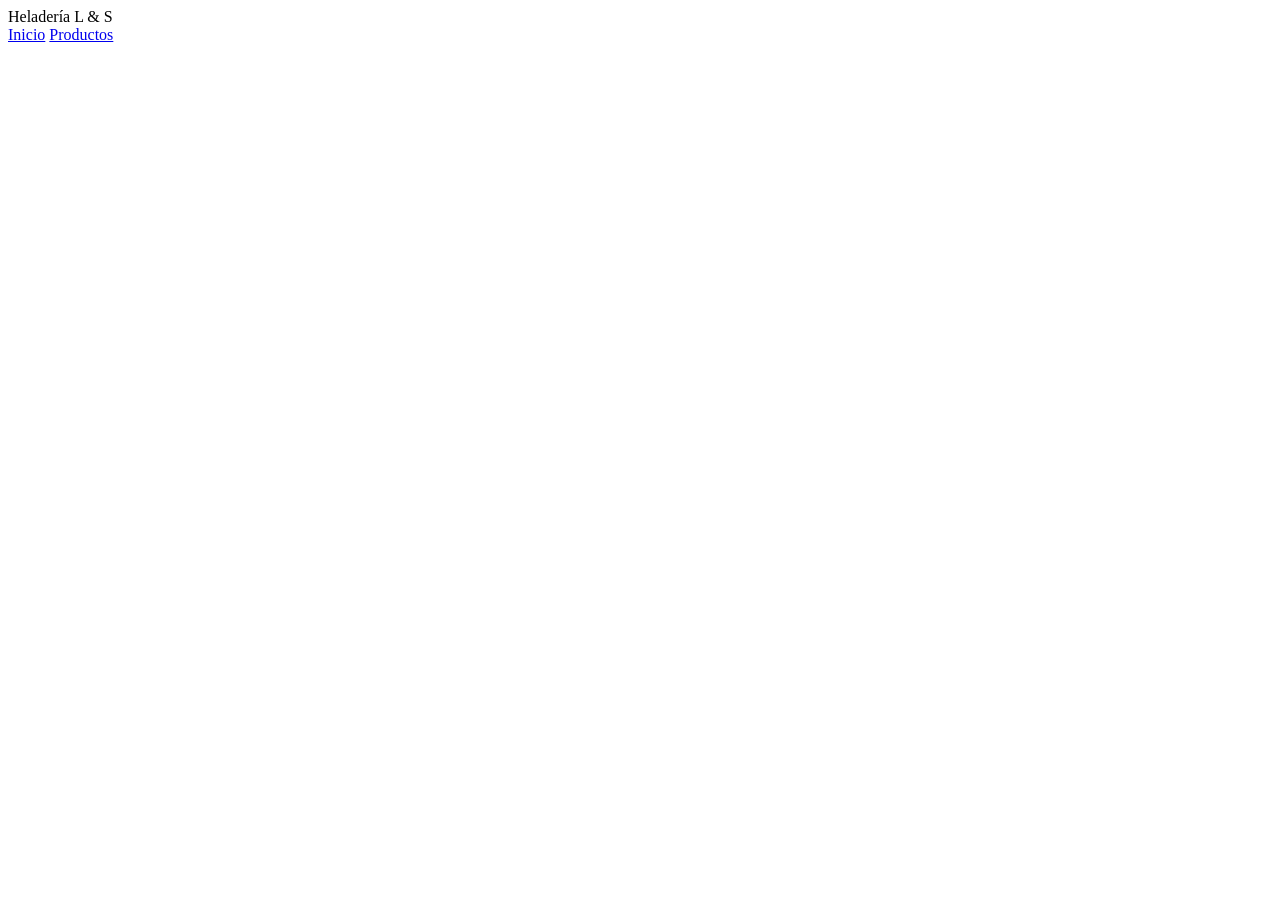
==== index.html @ c54faf11 "Se inicia el TP HELADERIA" ====
<!doctype html>
<html lang="en">
  <head>
    <meta charset="UTF-8" />
    <meta name="viewport" content="width=device-width, initial-scale=1.0" />
    <title>Heladeria L & S</title>
  </head>
  <header class="barra">
    <span class="logo">Heladería L & S</span>
    <nav class="links">
      <a href="#">Inicio</a>
      <a href="#">Productos</a>
    </nav>
  </header>

  <body></body>
</html>
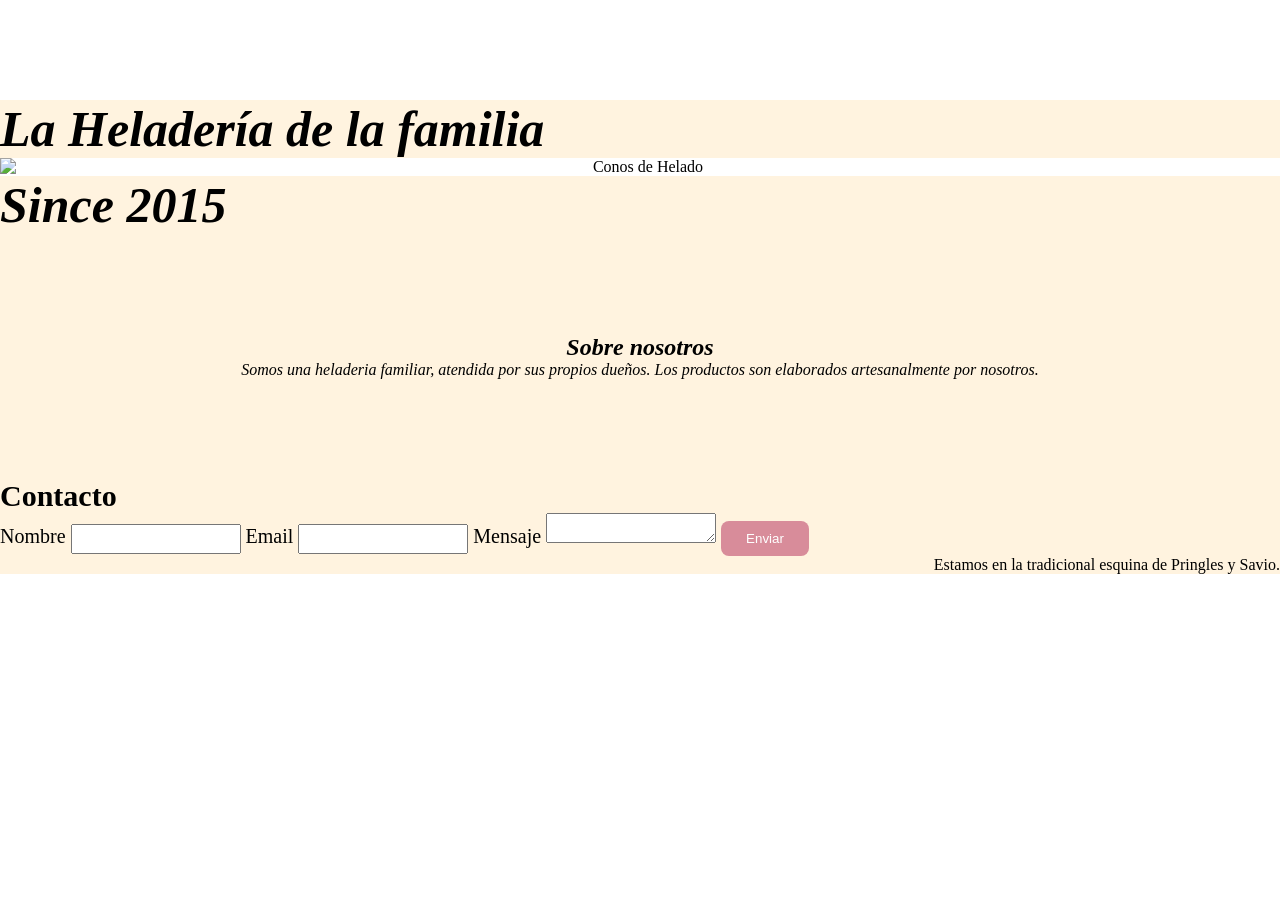
==== commit 5b3b5a80: "Actualizacion TP HELADERIA" ====
--- a/index.html
+++ b/index.html
@@ -4,14 +4,56 @@
     <meta charset="UTF-8" />
     <meta name="viewport" content="width=device-width, initial-scale=1.0" />
     <title>Heladeria L & S</title>
+    <link rel="stylesheet" href="style.css" />
   </head>
-  <header class="barra">
+
+  <header id="inicio" class="barra">
     <span class="logo">Heladería L & S</span>
     <nav class="links">
       <a href="#">Inicio</a>
-      <a href="#">Productos</a>
+      <a href="productos.html">Productos</a>
     </nav>
   </header>
 
-  <body></body>
+  <body>
+    <main>
+      <section class="hero">
+        <h1>La Heladería de la familia</h1>
+        <img
+          src="https://img.magnific.com/fotos-premium/fondo-abstracto-colorido-helado-heladeria-amplio-render-cinematografico_510654-296.jpg?w=1060"
+          alt="Conos de Helado"
+        />
+        <h1>Since 2015</h1>
+      </section>
+
+      <article class="aboutus">
+        <h1>Sobre nosotros</h1>
+        <p>
+          Somos una heladeria familiar, atendida por sus propios dueños. Los
+          productos son elaborados artesanalmente por nosotros.
+        </p>
+      </article>
+
+      <section class="contacto">
+        <form>
+          <h2>Contacto</h2>
+
+          <label for="nombre">Nombre</label>
+          <input type="text" id="nombre" name="nombre" />
+
+          <label for="email">Email</label>
+          <input type="email" id="email" name="email" />
+
+          <label for="mensaje">Mensaje</label>
+          <textarea id="mensaje" name="mensaje"></textarea>
+
+          <button type="submit">Enviar</button>
+        </form>
+      </section>
+    </main>
+
+    <footer class="foot">
+      Estamos en la tradicional esquina de Pringles y Savio.
+    </footer>
+  </body>
 </html>
--- a/style.css
+++ b/style.css
@@ -0,0 +1,139 @@
+* {
+  margin: 0;
+  padding: 0;
+  box-sizing: border-box;
+}
+
+:root {
+  --rosa: #d88c9a;
+  --salmon: #b96f7d;
+  --manteca: #fff3df;
+}
+
+.barra {
+  display: flex;
+  justify-content: space-between;
+  align-items: center;
+  height: 100px;
+  background-image: url("https://i0.wp.com/tufuturoprofesional.es/wp-content/uploads/2022/06/INAE002PO.jpg?fit=2016%2C1344&ssl=1");
+  background-size: cover;
+  background-position: center;
+  background-repeat: no-repeat;
+  top: 0;
+  position: sticky;
+}
+
+.logo {
+  font-size: 100px;
+  color: #fff;
+}
+
+.links a {
+  font-size: 52px;
+  margin: 15px;
+  padding: 28px;
+  color: #fff;
+}
+
+.links a:hover {
+  color: var(--rosa);
+}
+
+.hero {
+  display: flex;
+  flex-direction: column;
+  text-align: center;
+}
+
+.hero h1 {
+  display: flex;
+  font-size: 50px;
+  font-style: italic;
+  background-color: var(--manteca);
+  margin: 0;
+}
+
+.hero img {
+  justify-content: center;
+  width: auto;
+  max-width: 100%;
+}
+
+.aboutus {
+  display: flex;
+  flex-direction: column;
+  align-items: center;
+  background-color: #fff3df;
+  font-style: italic;
+  padding: 100px;
+}
+
+.contacto {
+  display: flex;
+  flex-direction: column;
+  text-align: start;
+  background-color: #fff3df;
+  font-size: 20px;
+}
+
+.contacto button {
+  background-color: #d88c9a;
+  color: white;
+  border: none;
+  padding: 10px 25px;
+  border-radius: 8px;
+  cursor: pointer;
+}
+
+.contacto button:hover {
+  background-color: var(--salmon);
+}
+
+.contacto input,
+.contacto textarea {
+  width: 170px;
+  height: 30px;
+  box-sizing: border-box;
+}
+
+.foot {
+  display: flex;
+  justify-content: end;
+  background-color: #fff3df;
+}
+
+.heroproductos {
+  display: grid;
+  grid-template-columns: repeat(3, 1fr);
+  gap: 20px;
+  padding: 40px;
+}
+
+.heroproductos h1 {
+  grid-column: 1 / -1;
+  text-align: center;
+  display: flex;
+  font-size: 52px;
+}
+
+.heroproductos img {
+  width: 100%;
+  height: 250px;
+  object-fit: cover;
+}
+
+.menu {
+  display: grid;
+  grid-template-columns: repeat(3, 1fr);
+  gap: 20px;
+}
+
+.menu div {
+  text-align: center;
+}
+
+.menu ul {
+  list-style: none;
+  padding: 0;
+  font-size: 34px;
+}
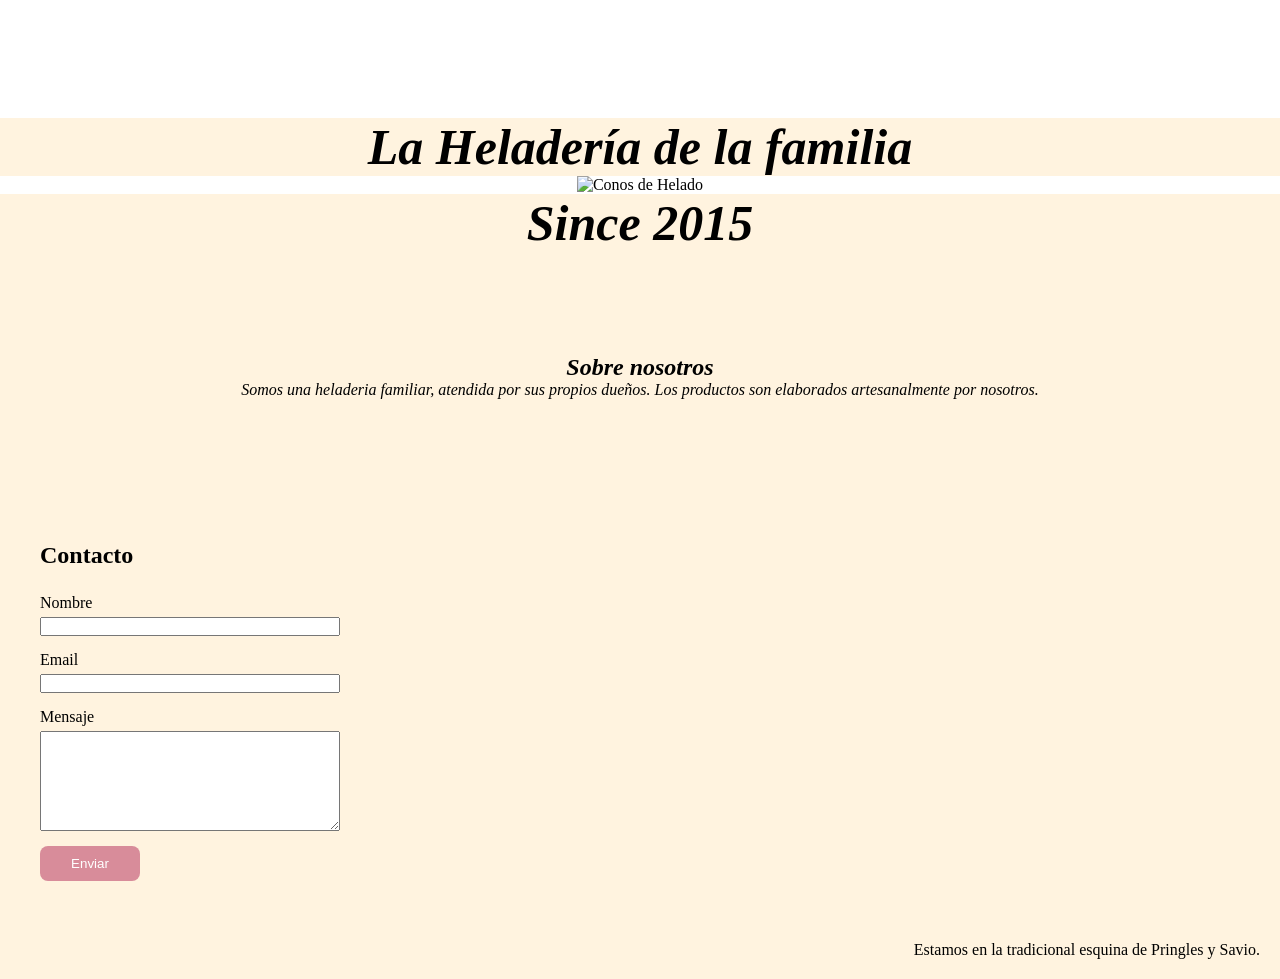
==== commit ac8fae7a: "Actualizacion TP HELADERIA" ====
--- a/index.html
+++ b/index.html
@@ -10,8 +10,7 @@
   <header id="inicio" class="barra">
     <span class="logo">Heladería L & S</span>
     <nav class="links">
-      <a href="#">Inicio</a>
-      <a href="productos.html">Productos</a>
+      <a href="#">Inicio</a> <a href="productos.html">Productos</a>
     </nav>
   </header>
 
@@ -38,22 +37,29 @@
         <form>
           <h2>Contacto</h2>
 
-          <label for="nombre">Nombre</label>
-          <input type="text" id="nombre" name="nombre" />
+          <div>
+            <label for="nombre">Nombre</label>
+            <input type="text" id="nombre" name="nombre" />
+          </div>
 
-          <label for="email">Email</label>
-          <input type="email" id="email" name="email" />
+          <div>
+            <label for="email">Email</label>
+            <input type="email" id="email" name="email" />
+          </div>
 
-          <label for="mensaje">Mensaje</label>
-          <textarea id="mensaje" name="mensaje"></textarea>
-
+          <div>
+            <label for="mensaje">Mensaje</label>
+            <textarea id="mensaje" name="mensaje"></textarea>
+          </div>
           <button type="submit">Enviar</button>
         </form>
       </section>
     </main>
 
-    <footer class="foot">
-      Estamos en la tradicional esquina de Pringles y Savio.
-    </footer>
+    <section>
+      <footer class="foot">
+        Estamos en la tradicional esquina de Pringles y Savio.
+      </footer>
+    </section>
   </body>
 </html>
--- a/style.css
+++ b/style.css
@@ -14,25 +14,24 @@
   display: flex;
   justify-content: space-between;
   align-items: center;
-  height: 100px;
+  min-height: 100px;
+  padding: 15px 4%;
   background-image: url("https://i0.wp.com/tufuturoprofesional.es/wp-content/uploads/2022/06/INAE002PO.jpg?fit=2016%2C1344&ssl=1");
   background-size: cover;
   background-position: center;
-  background-repeat: no-repeat;
+  position: sticky;
   top: 0;
-  position: sticky;
 }
 
 .logo {
-  font-size: 100px;
-  color: #fff;
+  font-size: clamp(35px, 6vw, 100px);
+  color: white;
 }
 
 .links a {
-  font-size: 52px;
-  margin: 15px;
-  padding: 28px;
-  color: #fff;
+  font-size: 30px;
+  margin: 10px;
+  color: white;
 }
 
 .links a:hover {
@@ -40,47 +39,64 @@
 }
 
 .hero {
-  display: flex;
-  flex-direction: column;
   text-align: center;
 }
 
 .hero h1 {
-  display: flex;
   font-size: 50px;
   font-style: italic;
   background-color: var(--manteca);
-  margin: 0;
 }
 
 .hero img {
-  justify-content: center;
-  width: auto;
-  max-width: 100%;
+  width: 100%;
+  height: auto;
 }
 
 .aboutus {
-  display: flex;
-  flex-direction: column;
-  align-items: center;
-  background-color: #fff3df;
+  text-align: center;
+  background-color: var(--manteca);
   font-style: italic;
-  padding: 100px;
+  padding: 8%;
 }
 
 .contacto {
+  background-color: var(--manteca);
+  padding: 40px;
+}
+
+.contacto form {
   display: flex;
   flex-direction: column;
-  text-align: start;
-  background-color: #fff3df;
-  font-size: 20px;
+  gap: 15px;
+}
+
+.contacto h2 {
+  margin-bottom: 10px;
+}
+
+.contacto div {
+  display: flex;
+  flex-direction: column;
+  width: 300px;
+  gap: 5px;
+}
+
+.contacto input,
+.contacto textarea {
+  width: 300px;
+}
+
+.contacto textarea {
+  height: 100px;
 }
 
 .contacto button {
-  background-color: #d88c9a;
+  width: 100px;
+  padding: 10px;
+  background-color: var(--rosa);
   color: white;
   border: none;
-  padding: 10px 25px;
   border-radius: 8px;
   cursor: pointer;
 }
@@ -89,43 +105,30 @@
   background-color: var(--salmon);
 }
 
-.contacto input,
-.contacto textarea {
-  width: 170px;
-  height: 30px;
-  box-sizing: border-box;
+.foot {
+  text-align: right;
+  background-color: var(--manteca);
+  padding: 20px;
 }
 
-.foot {
-  display: flex;
-  justify-content: end;
-  background-color: #fff3df;
-}
-
-.heroproductos {
+.heroproductos,
+.menu {
   display: grid;
   grid-template-columns: repeat(3, 1fr);
   gap: 20px;
-  padding: 40px;
+  padding: 4%;
+  background-color: var(--manteca);
 }
 
 .heroproductos h1 {
   grid-column: 1 / -1;
   text-align: center;
-  display: flex;
-  font-size: 52px;
 }
 
 .heroproductos img {
   width: 100%;
-  height: 250px;
+  aspect-ratio: 16 / 9;
   object-fit: cover;
-}
-
-.menu {
-  display: grid;
-  grid-template-columns: repeat(3, 1fr);
-  gap: 20px;
 }
 
 .menu div {
@@ -134,6 +137,29 @@
 
 .menu ul {
   list-style: none;
-  padding: 0;
-  font-size: 34px;
+  font-size: 30px;
 }
+
+@media (max-width: 600px) {
+  .barra {
+    flex-direction: column;
+  }
+
+  .links a {
+    font-size: 20px;
+  }
+
+  .hero h1 {
+    font-size: 35px;
+  }
+
+  .heroproductos,
+  .menu {
+    gap: 8px;
+    padding: 3%;
+  }
+
+  .menu ul {
+    font-size: 18px;
+  }
+}
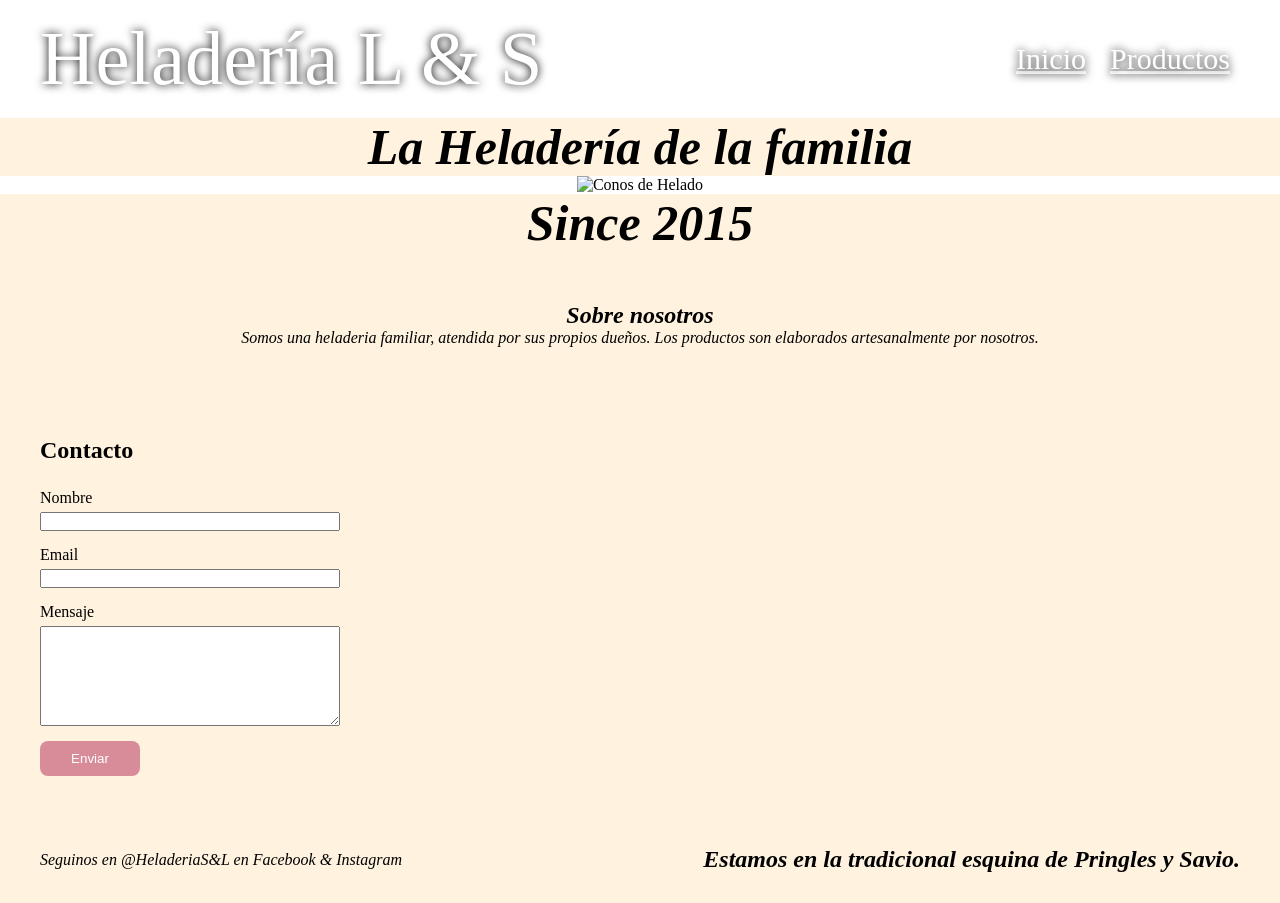
==== commit 19aa53b2: "Fin TP HELADERIA" ====
--- a/index.html
+++ b/index.html
@@ -58,7 +58,11 @@
 
     <section>
       <footer class="foot">
-        Estamos en la tradicional esquina de Pringles y Savio.
+        <div>Seguinos en @HeladeriaS&L en Facebook & Instagram</div>
+
+        <div>
+          <h1>Estamos en la tradicional esquina de Pringles y Savio.</h1>
+        </div>
       </footer>
     </section>
   </body>
--- a/style.css
+++ b/style.css
@@ -15,12 +15,13 @@
   justify-content: space-between;
   align-items: center;
   min-height: 100px;
-  padding: 15px 4%;
+  padding: 15px 40px;
   background-image: url("https://i0.wp.com/tufuturoprofesional.es/wp-content/uploads/2022/06/INAE002PO.jpg?fit=2016%2C1344&ssl=1");
   background-size: cover;
   background-position: center;
   position: sticky;
   top: 0;
+  text-shadow: 0 0 10px #000;
 }
 
 .logo {
@@ -57,7 +58,7 @@
   text-align: center;
   background-color: var(--manteca);
   font-style: italic;
-  padding: 8%;
+  padding: 50px;
 }
 
 .contacto {
@@ -106,9 +107,12 @@
 }
 
 .foot {
-  text-align: right;
+  display: flex;
+  justify-content: space-between;
+  align-items: center;
   background-color: var(--manteca);
-  padding: 20px;
+  padding: 30px 40px;
+  font-style: italic;
 }
 
 .heroproductos,
@@ -118,6 +122,24 @@
   gap: 20px;
   padding: 4%;
   background-color: var(--manteca);
+}
+
+.menu h2 {
+  color: var(--salmon);
+}
+
+.menu li {
+  color: #555;
+}
+
+.menu li:last-child {
+  color: var(--rosa);
+  font-weight: bold;
+}
+
+.menu li:last-child {
+  color: var(--rosa);
+  font-weight: bold;
 }
 
 .heroproductos h1 {
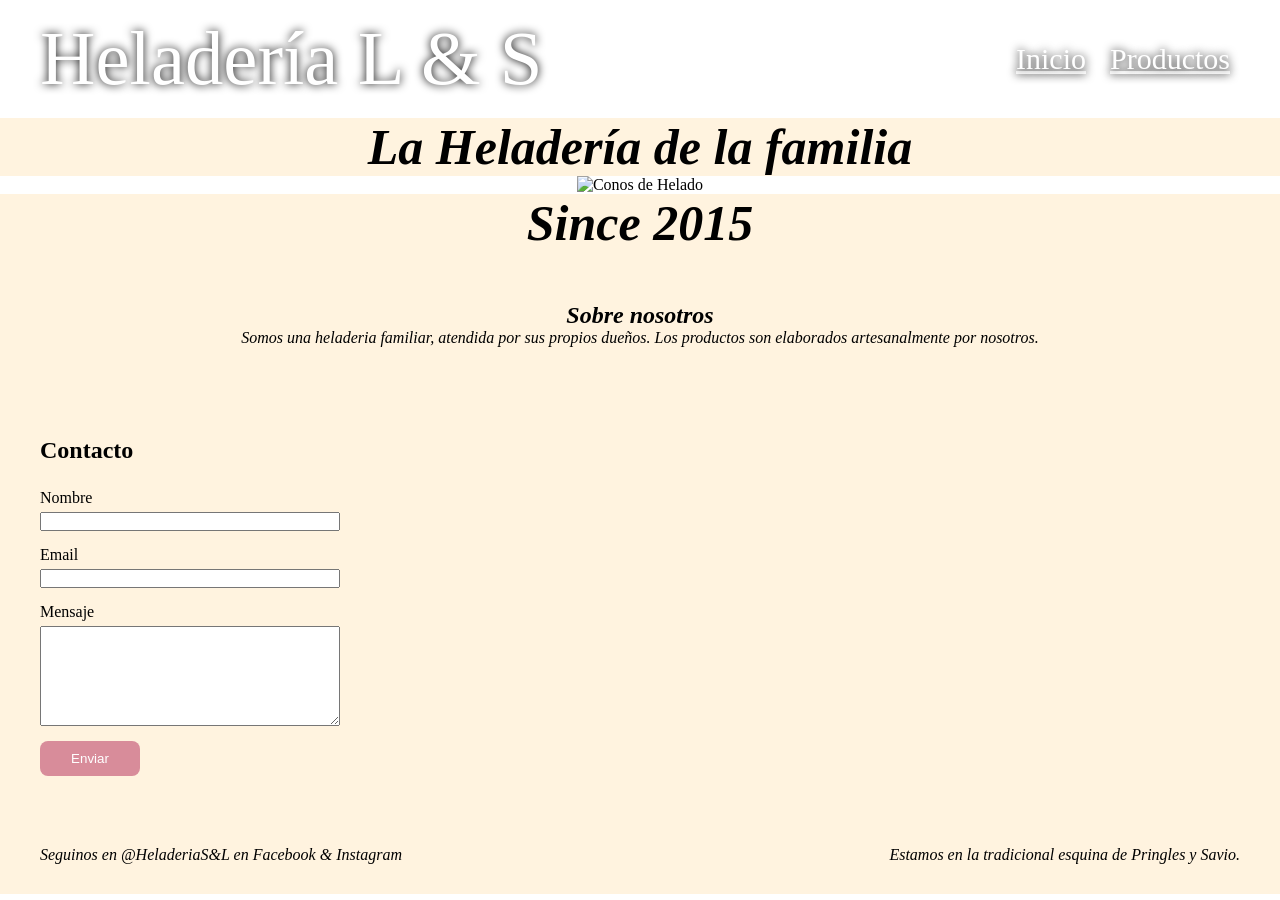
==== commit 3a3c90f6: "Fin TP HELADERIA" ====
--- a/index.html
+++ b/index.html
@@ -61,7 +61,7 @@
         <div>Seguinos en @HeladeriaS&L en Facebook & Instagram</div>
 
         <div>
-          <h1>Estamos en la tradicional esquina de Pringles y Savio.</h1>
+          <p>Estamos en la tradicional esquina de Pringles y Savio.</p>
         </div>
       </footer>
     </section>
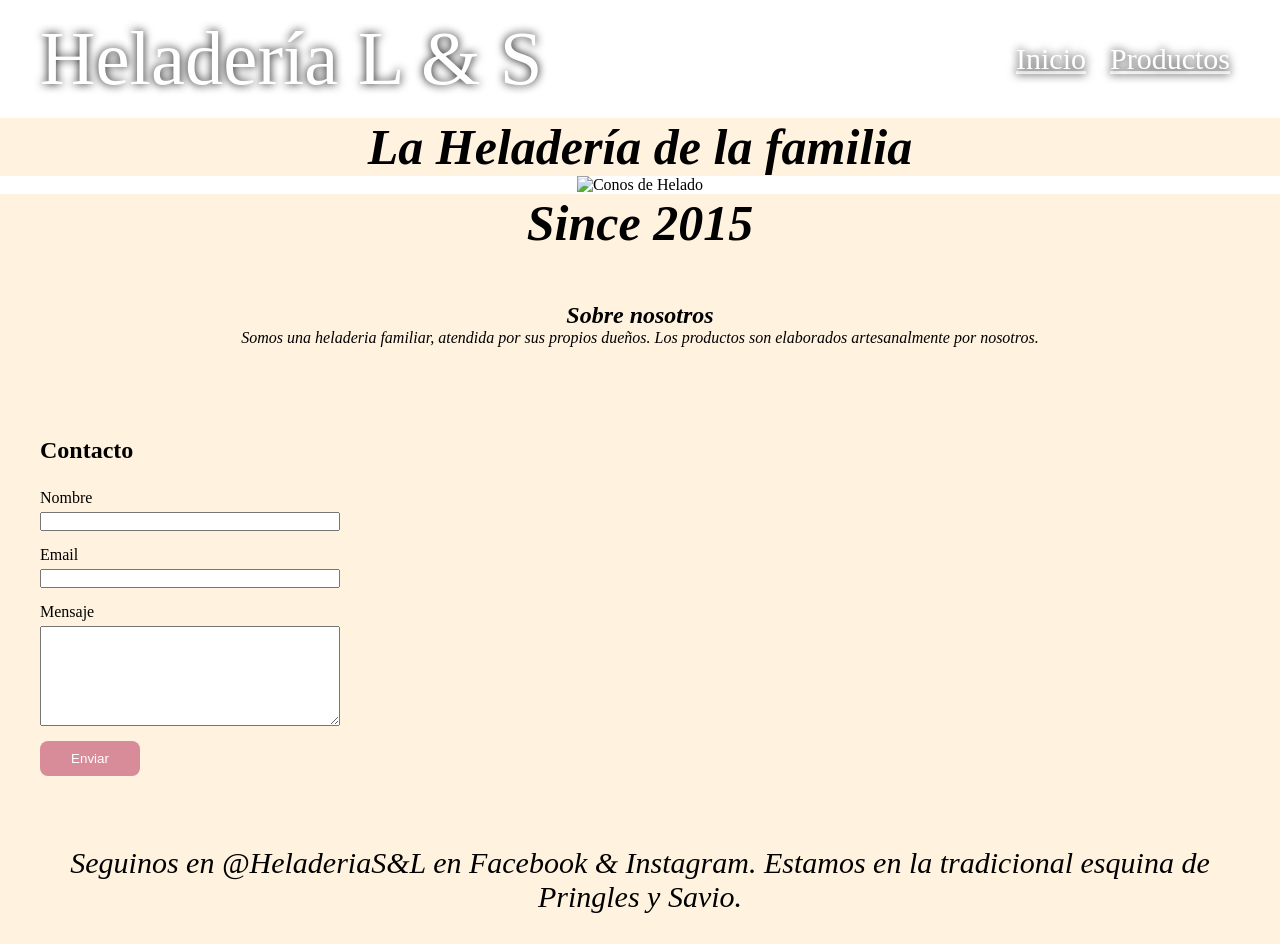
==== commit 5c665a6c: "Fin TP HELADERIA" ====
--- a/index.html
+++ b/index.html
@@ -58,10 +58,9 @@
 
     <section>
       <footer class="foot">
-        <div>Seguinos en @HeladeriaS&L en Facebook & Instagram</div>
-
         <div>
-          <p>Estamos en la tradicional esquina de Pringles y Savio.</p>
+          Seguinos en @HeladeriaS&L en Facebook & Instagram. Estamos en la
+          tradicional esquina de Pringles y Savio.
         </div>
       </footer>
     </section>
--- a/style.css
+++ b/style.css
@@ -108,11 +108,11 @@
 
 .foot {
   display: flex;
-  justify-content: space-between;
-  align-items: center;
+  text-align: center;
   background-color: var(--manteca);
   padding: 30px 40px;
   font-style: italic;
+  font-size: 30px;
 }
 
 .heroproductos,
